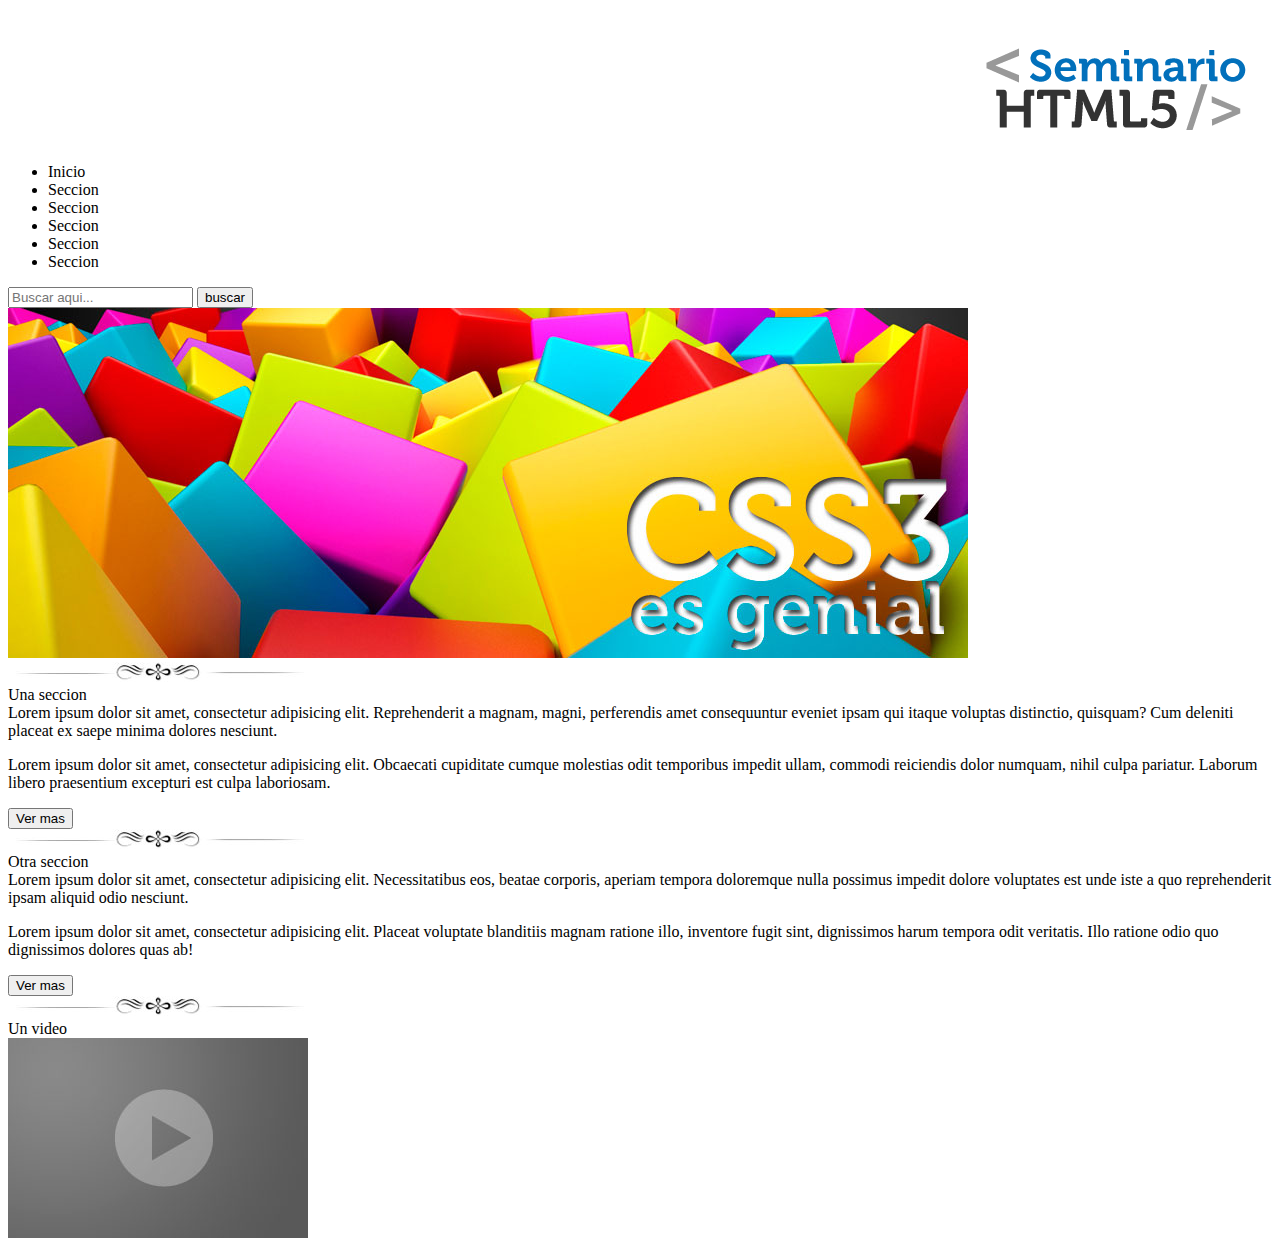
==== practica01css/index.html @ f9b5499d "PracticaCSS01 estructura HTML5" ====
<!DOCTYPE html>
<html lang="es">
<head>
	<meta charset="UTF-8">
	<title>Practica01 HTML5 + CSS3</title>
</head>
<body>
	<header>
		<img src="img/resplandor.png" alt="">
		<img src="img/logo.png" alt="">
		<nav>
			<ul>
				<li>Inicio</li>
				<li>Seccion</li>
				<li>Seccion</li>
				<li>Seccion</li>
				<li>Seccion</li>
				<li>Seccion</li>
			</ul>
			<form action="">
				<input type="text" placeholder="Buscar aqui...">
				<input type="button" value="buscar">
			</form>
		</nav>
	</header>
	<section>
		<article>
			<img src="img/slide2.jpg" alt=""></article>
	</section>
	<section>
		<article>
			<img src="img/separador.jpg" alt="">
			<br>
			Una seccion
			<br>
			Lorem ipsum dolor sit amet, consectetur adipisicing elit. Reprehenderit a magnam, magni, perferendis amet consequuntur eveniet ipsam qui itaque voluptas distinctio, quisquam? Cum deleniti placeat ex saepe minima dolores nesciunt.
			<p></p>
			Lorem ipsum dolor sit amet, consectetur adipisicing elit. Obcaecati cupiditate cumque molestias odit temporibus impedit ullam, commodi reiciendis dolor numquam, nihil culpa pariatur. Laborum libero praesentium excepturi est culpa laboriosam.
			<p></p>
			<input type="submit" value="Ver mas">
		</article>
		<article>
			<img src="img/separador.jpg" alt="">
			<br>
			Otra seccion
			<br>
			Lorem ipsum dolor sit amet, consectetur adipisicing elit. Necessitatibus eos, beatae corporis, aperiam tempora doloremque nulla possimus impedit dolore voluptates est unde iste a quo reprehenderit ipsam aliquid odio nesciunt.
			<p></p>
			Lorem ipsum dolor sit amet, consectetur adipisicing elit. Placeat voluptate blanditiis magnam ratione illo, inventore fugit sint, dignissimos harum tempora odit veritatis. Illo ratione odio quo dignissimos dolores quas ab!
			<p></p>
			<input type="submit" value="Ver mas">
		</article>
		<article>
			<img src="img/separador.jpg" alt="">
			<br>
			Un video
			<br>
			<img src="img/video.jpg" alt="">
		</article>
	</section>
</body>
</html>
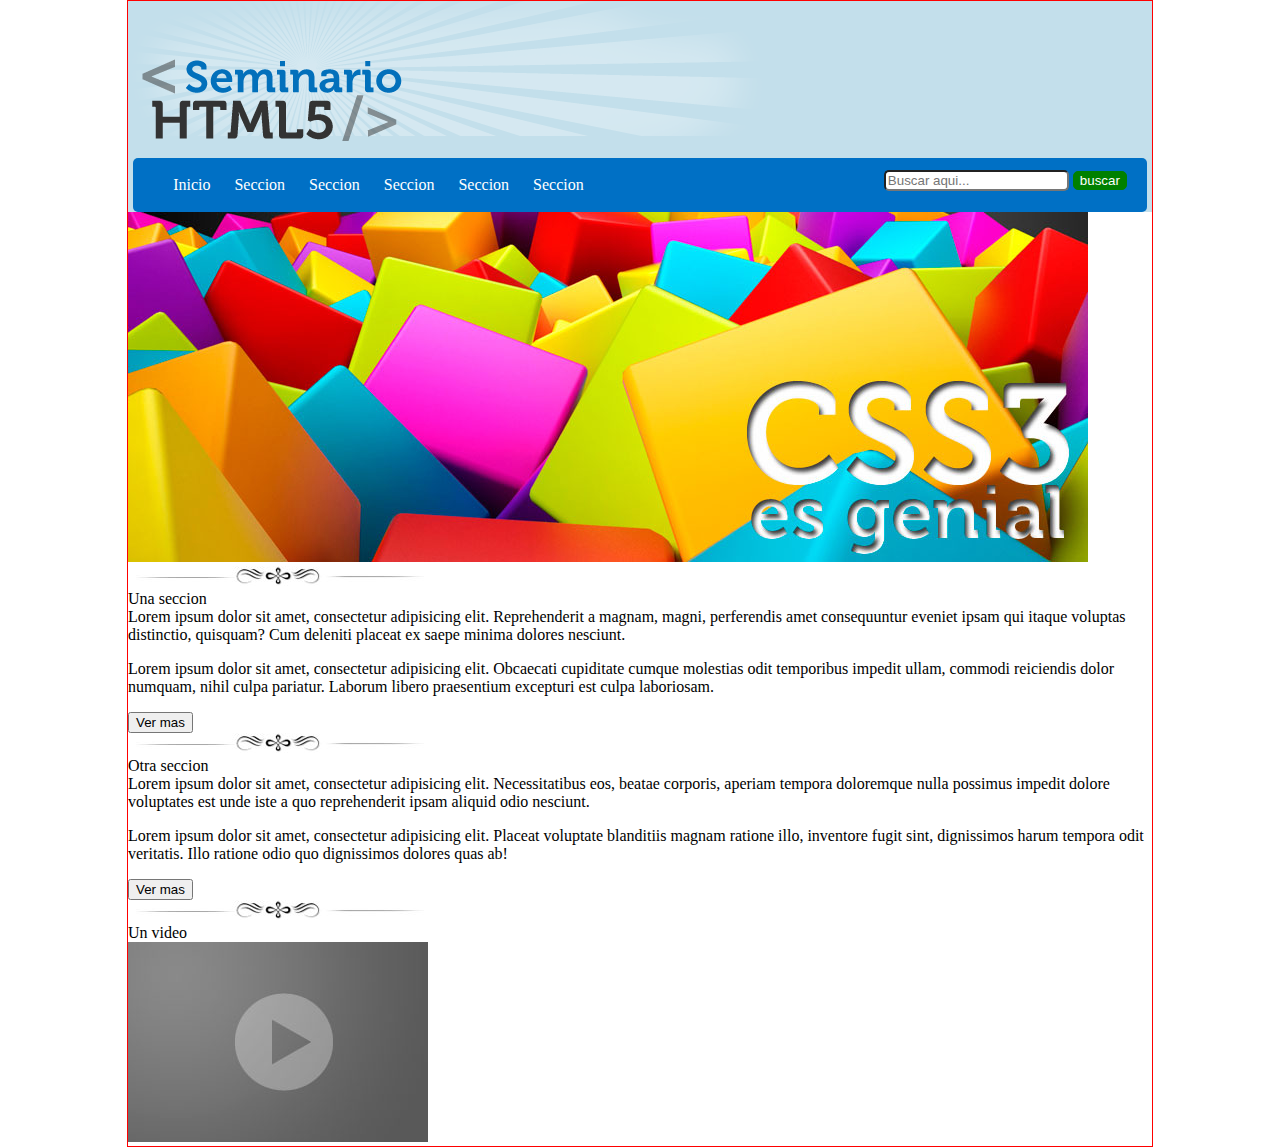
==== commit ff57ced7: "Practica css viernes" ====
--- a/practica01css/index.html
+++ b/practica01css/index.html
@@ -3,11 +3,12 @@
 <head>
 	<meta charset="UTF-8">
 	<title>Practica01 HTML5 + CSS3</title>
+	<link rel="stylesheet" href="css/estilos.css">
 </head>
 <body>
 	<header>
 		<img src="img/resplandor.png" alt="">
-		<img src="img/logo.png" alt="">
+		<img src="img/logo.png" alt="" + id="logo">
 		<nav>
 			<ul>
 				<li>Inicio</li>
@@ -23,15 +24,15 @@
 			</form>
 		</nav>
 	</header>
-	<section>
+	<section id="seccion01">
 		<article>
 			<img src="img/slide2.jpg" alt=""></article>
 	</section>
-	<section>
+	<section id="seccion02">
 		<article>
 			<img src="img/separador.jpg" alt="">
 			<br>
-			Una seccion
+			<span class="unaSeccion nito">Una seccion</span>
 			<br>
 			Lorem ipsum dolor sit amet, consectetur adipisicing elit. Reprehenderit a magnam, magni, perferendis amet consequuntur eveniet ipsam qui itaque voluptas distinctio, quisquam? Cum deleniti placeat ex saepe minima dolores nesciunt.
 			<p></p>
@@ -42,7 +43,7 @@
 		<article>
 			<img src="img/separador.jpg" alt="">
 			<br>
-			Otra seccion
+			<span class="otraSeccion nito">Otra seccion</span>
 			<br>
 			Lorem ipsum dolor sit amet, consectetur adipisicing elit. Necessitatibus eos, beatae corporis, aperiam tempora doloremque nulla possimus impedit dolore voluptates est unde iste a quo reprehenderit ipsam aliquid odio nesciunt.
 			<p></p>
@@ -53,7 +54,7 @@
 		<article>
 			<img src="img/separador.jpg" alt="">
 			<br>
-			Un video
+			<span class="OtraSeccion nito">Un video</span>
 			<br>
 			<img src="img/video.jpg" alt="">
 		</article>
--- a/practica01css/css/estilos.css
+++ b/practica01css/css/estilos.css
@@ -0,0 +1,39 @@
+body{
+	border: 1px solid red;
+	margin:0px auto;
+	max-width: 1024px
+}
+header{
+	background: #c3dfeb;
+
+}
+header nav {
+	background: #0070c5;
+	border-radius: 5px;
+	padding:2px 0px;
+	width:99%;
+	margin: 0px auto;
+}
+header nav form{
+	float: right;
+	margin-top: -40px;
+	margin-right:20px;
+
+}
+header nav form input{
+border-radius: 5px;
+}
+header nav form input[type="button"]{
+	background: green;
+	border:1px solid green;
+	color: white;
+}
+header nav ul li{
+	/*border: 1px solid blue;*/
+	color: white;
+	display: inline-block;
+	margin-right : 20px;
+}
+#logo{
+	margin-top: -150px;
+}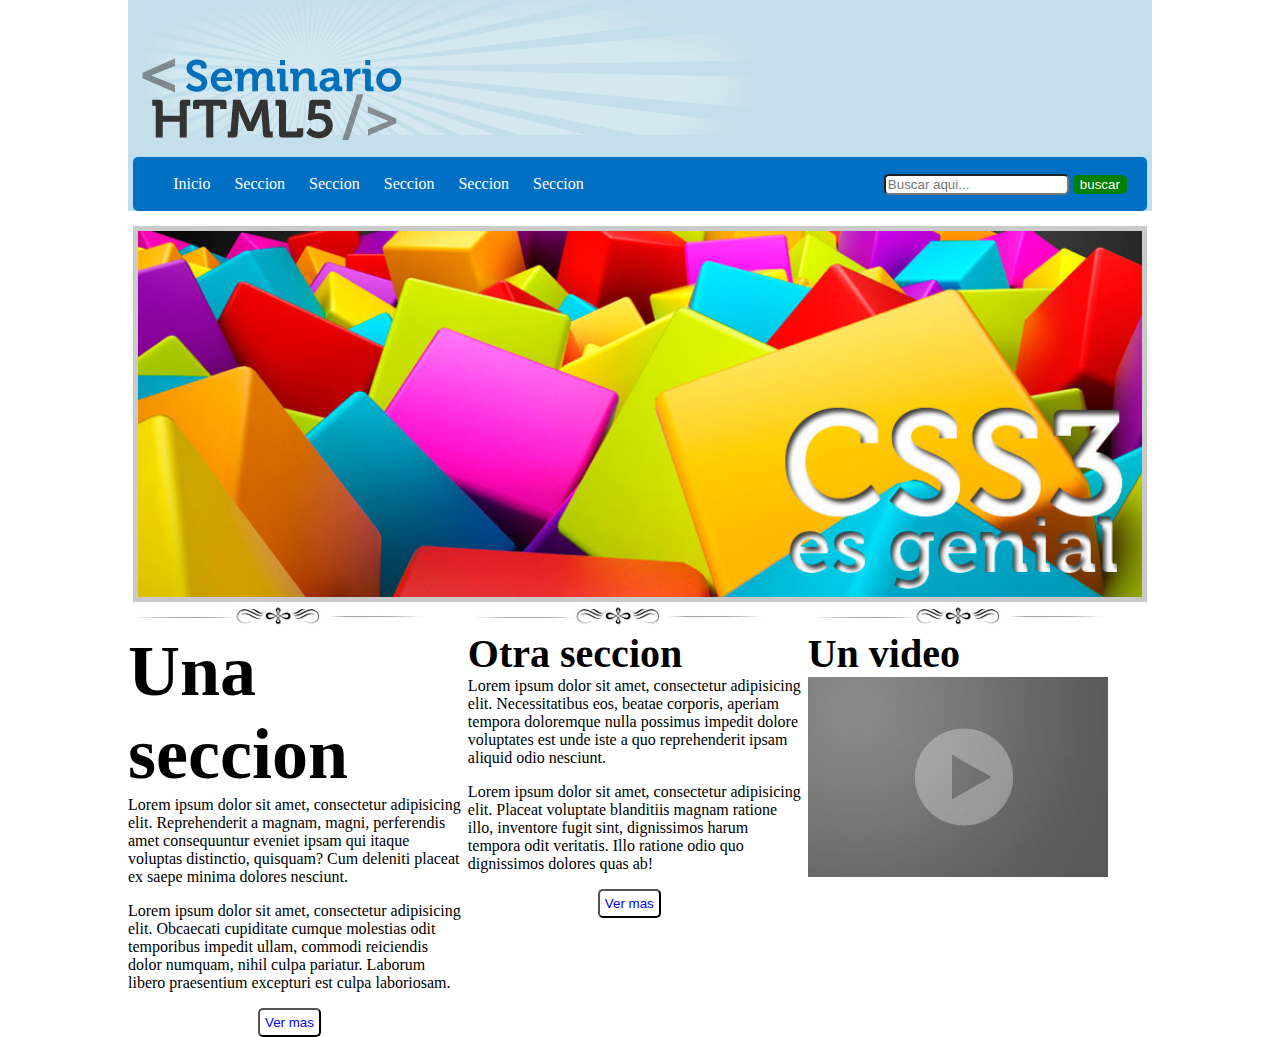
==== commit be6556a1: "Practica 1 terminado" ====
--- a/practica01css/index.html
+++ b/practica01css/index.html
@@ -54,7 +54,7 @@
 		<article>
 			<img src="img/separador.jpg" alt="">
 			<br>
-			<span class="OtraSeccion nito">Un video</span>
+			<span class="otraSeccion nito">Un video</span>
 			<br>
 			<img src="img/video.jpg" alt="">
 		</article>
--- a/practica01css/css/estilos.css
+++ b/practica01css/css/estilos.css
@@ -1,5 +1,6 @@
 body{
-	border: 1px solid red;
+	/*border: 1px solid red;*/
+	font-size:16px; /*1em*/
 	margin:0px auto;
 	max-width: 1024px
 }
@@ -16,7 +17,7 @@
 }
 header nav form{
 	float: right;
-	margin-top: -40px;
+	margin-top: -35px;
 	margin-right:20px;
 
 }
@@ -34,6 +35,39 @@
 	display: inline-block;
 	margin-right : 20px;
 }
+#seccion01{
+	margin-top:15px;
+	/*border:1px solid red;*/
+}
+#seccion01 article{
+	/*border: 1px solid blue;*/
+	text-align:center;
+}
+#seccion01 article img{
+	border: 5px solid rgba(150,150,150,0.5);
+	width: 98%;
+}
+#seccion02 article{
+	width:32.8%;
+	display:inline-block;
+	vertical-align: top;
+}
+#seccion02 article input[type="submit"]{
+	background: white;
+	color:blue;
+	border-radius: 5px;
+	margin-left:130px;
+	padding:5px;
+}
 #logo{
 	margin-top: -150px;
+}
+.unaSeccion {
+font-size: 4.5em;
+}
+.otraSeccion{
+font-size: 2.5em;
+}
+.nito {
+	font-weight: bold;
 }